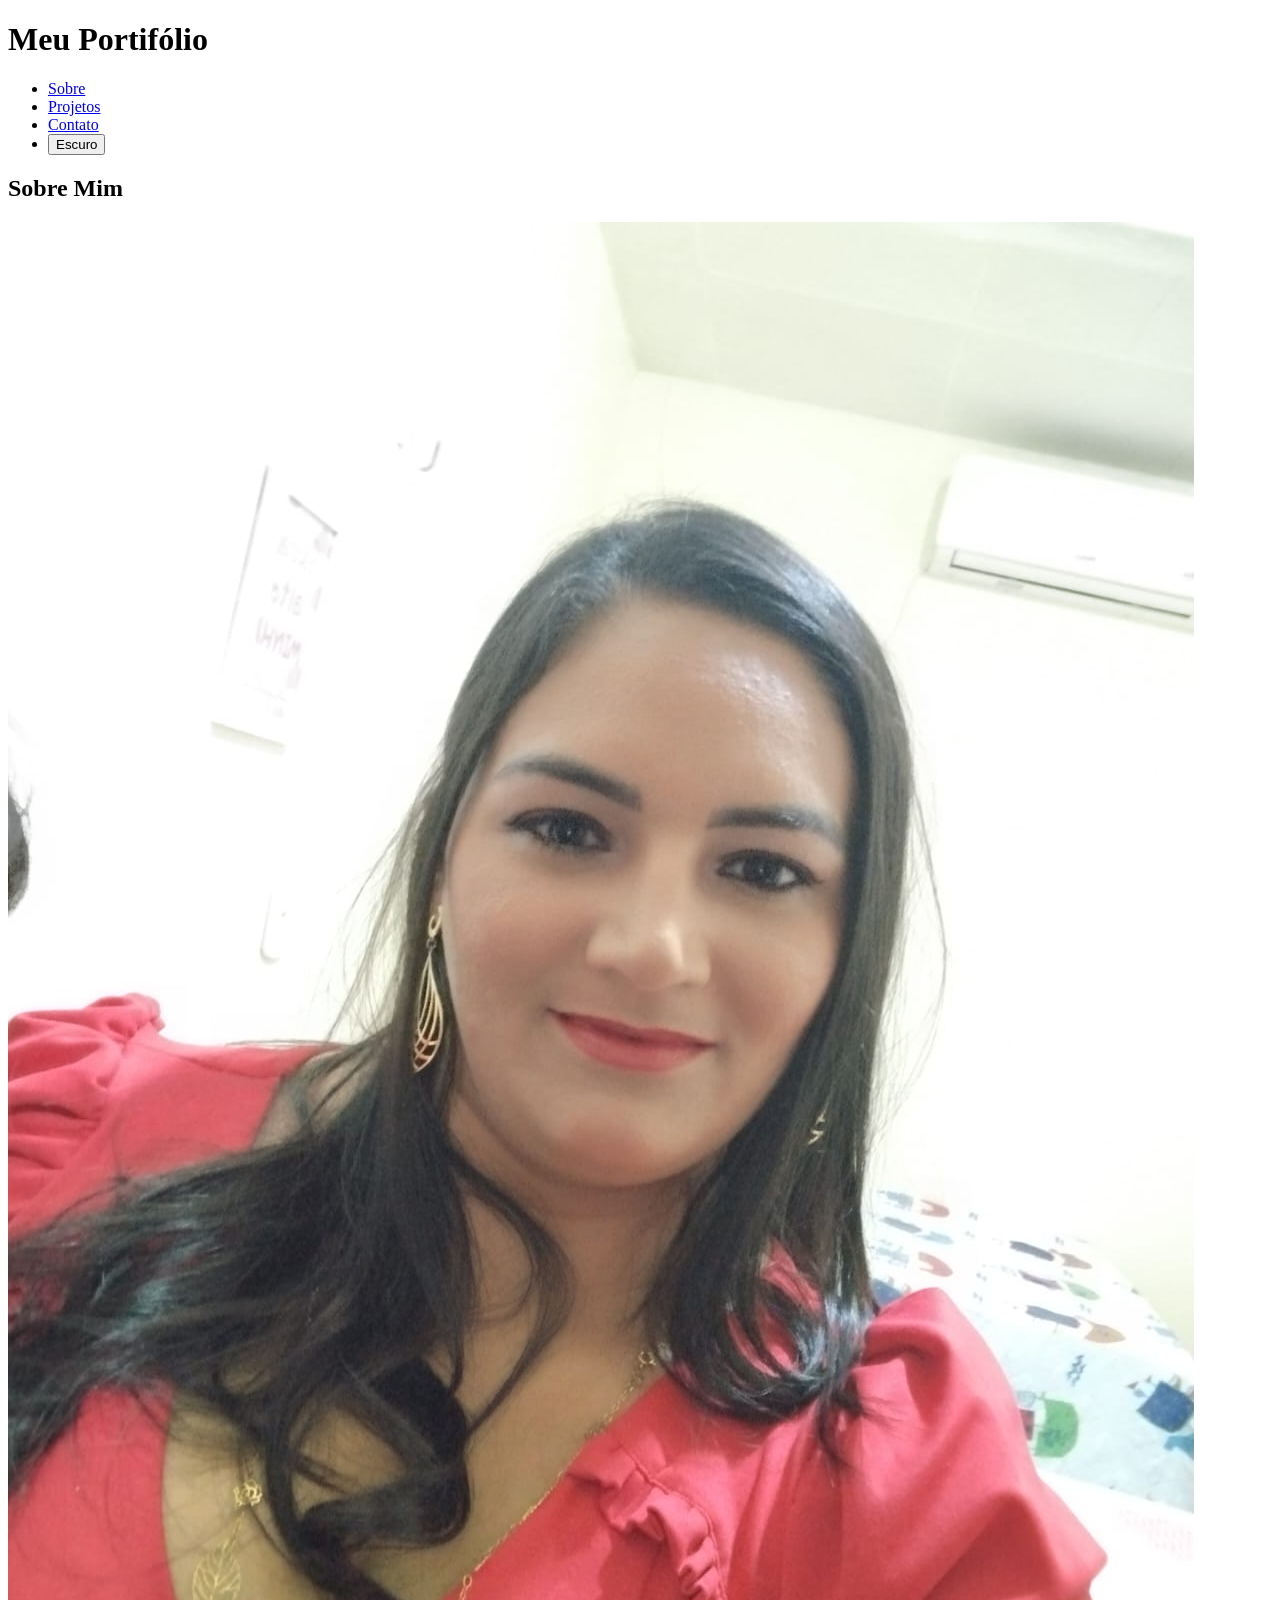
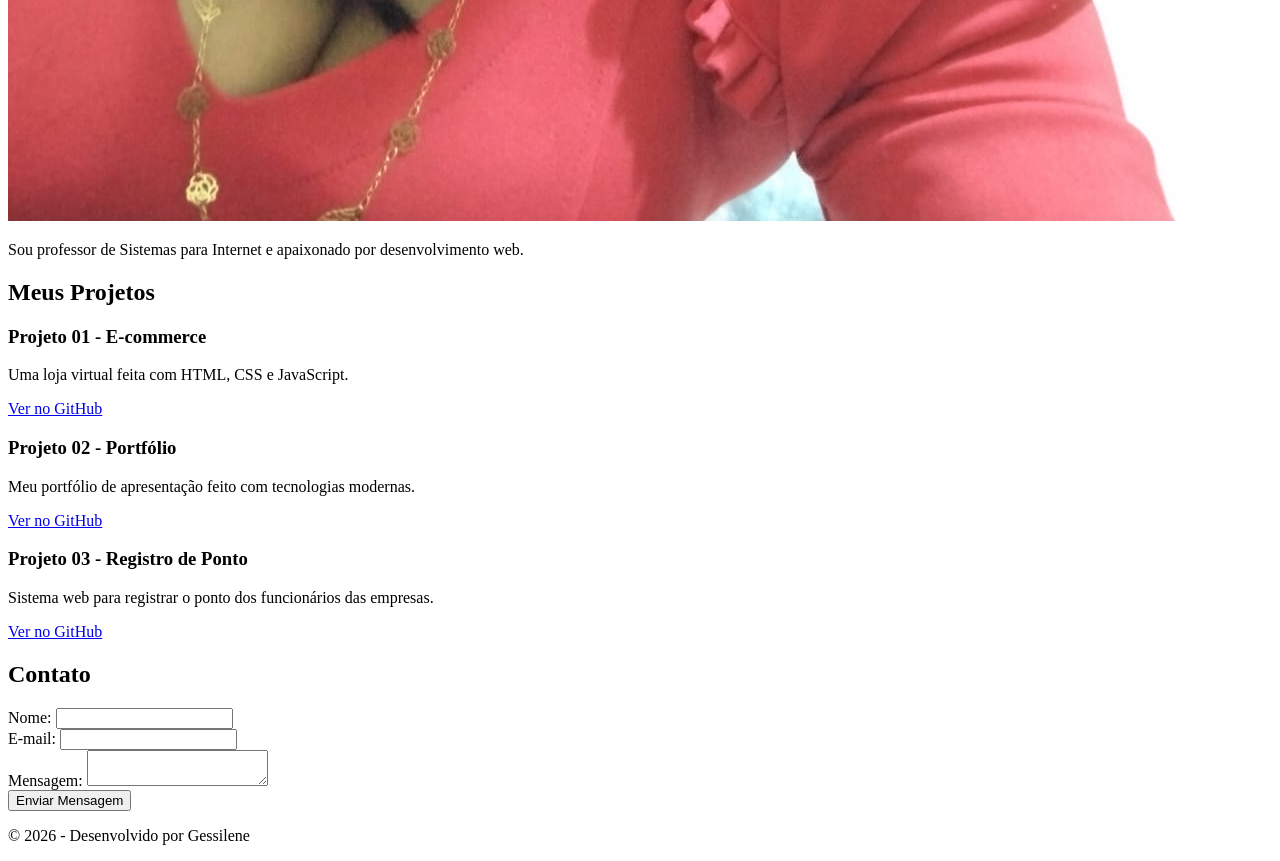
==== index.html @ 46053ffa "Rename index12.html to index.html" ====
<!DOCTYPE html>
<html lang="pt-br">
<head>
    <meta charset="UTF-8">
    <meta name="viewport" content="width=device-width, initial-scale=1.0">
    <title>Portfólio | Gessilene</title>    
    <link rel="stylesheet" href="style12.css">
</head>
<body>
    <header>
        <h1>Meu Portifólio</h1>
        <nav>
            <ul>
                <li><a href="#sobre">Sobre</a></li>
                <li><a href="#projetos">Projetos</a></li>
                <li><a href="#contato">Contato</a></li>
                <li><button id="btn-tema">Escuro</button></li>
            </ul>
        </nav>
    </header>

    <main>
        <section id="sobre">
            <h2>Sobre Mim</h2>
            <img src="MINHA FOTO.jpeg" alt="Foto de Gessilene">
            <p>Sou professor de Sistemas para Internet e apaixonado por desenvolvimento web.</p>
        </section>

        <section id="projetos">
            <h2>Meus Projetos</h2>
            <div class="projetos-container"></div>
        </section>

        <section id="contato">
            <h2>Contato</h2>
            <form action="#" method="post" id="meu-formulario">
                <div class="campo">
                    <label for="nome">Nome:</label>
                    <input type="text" id="nome" required>
                </div>
                <div class="campo">
                    <label for="email">E-mail:</label>
                    <input type="email" id="email" required>                
                </div>
                <div class="campo">
                    <label for="msg">Mensagem:</label>
                    <textarea id="msg"></textarea>
                </div>
                
                <button type="submit">Enviar Mensagem</button>
            </form>
        </section>
    </main>

    <footer>
        <p>&copy; 2026 - Desenvolvido por Gessilene</p>
    </footer>
    
    <script src="script12.js"></script>
</body>
</html>
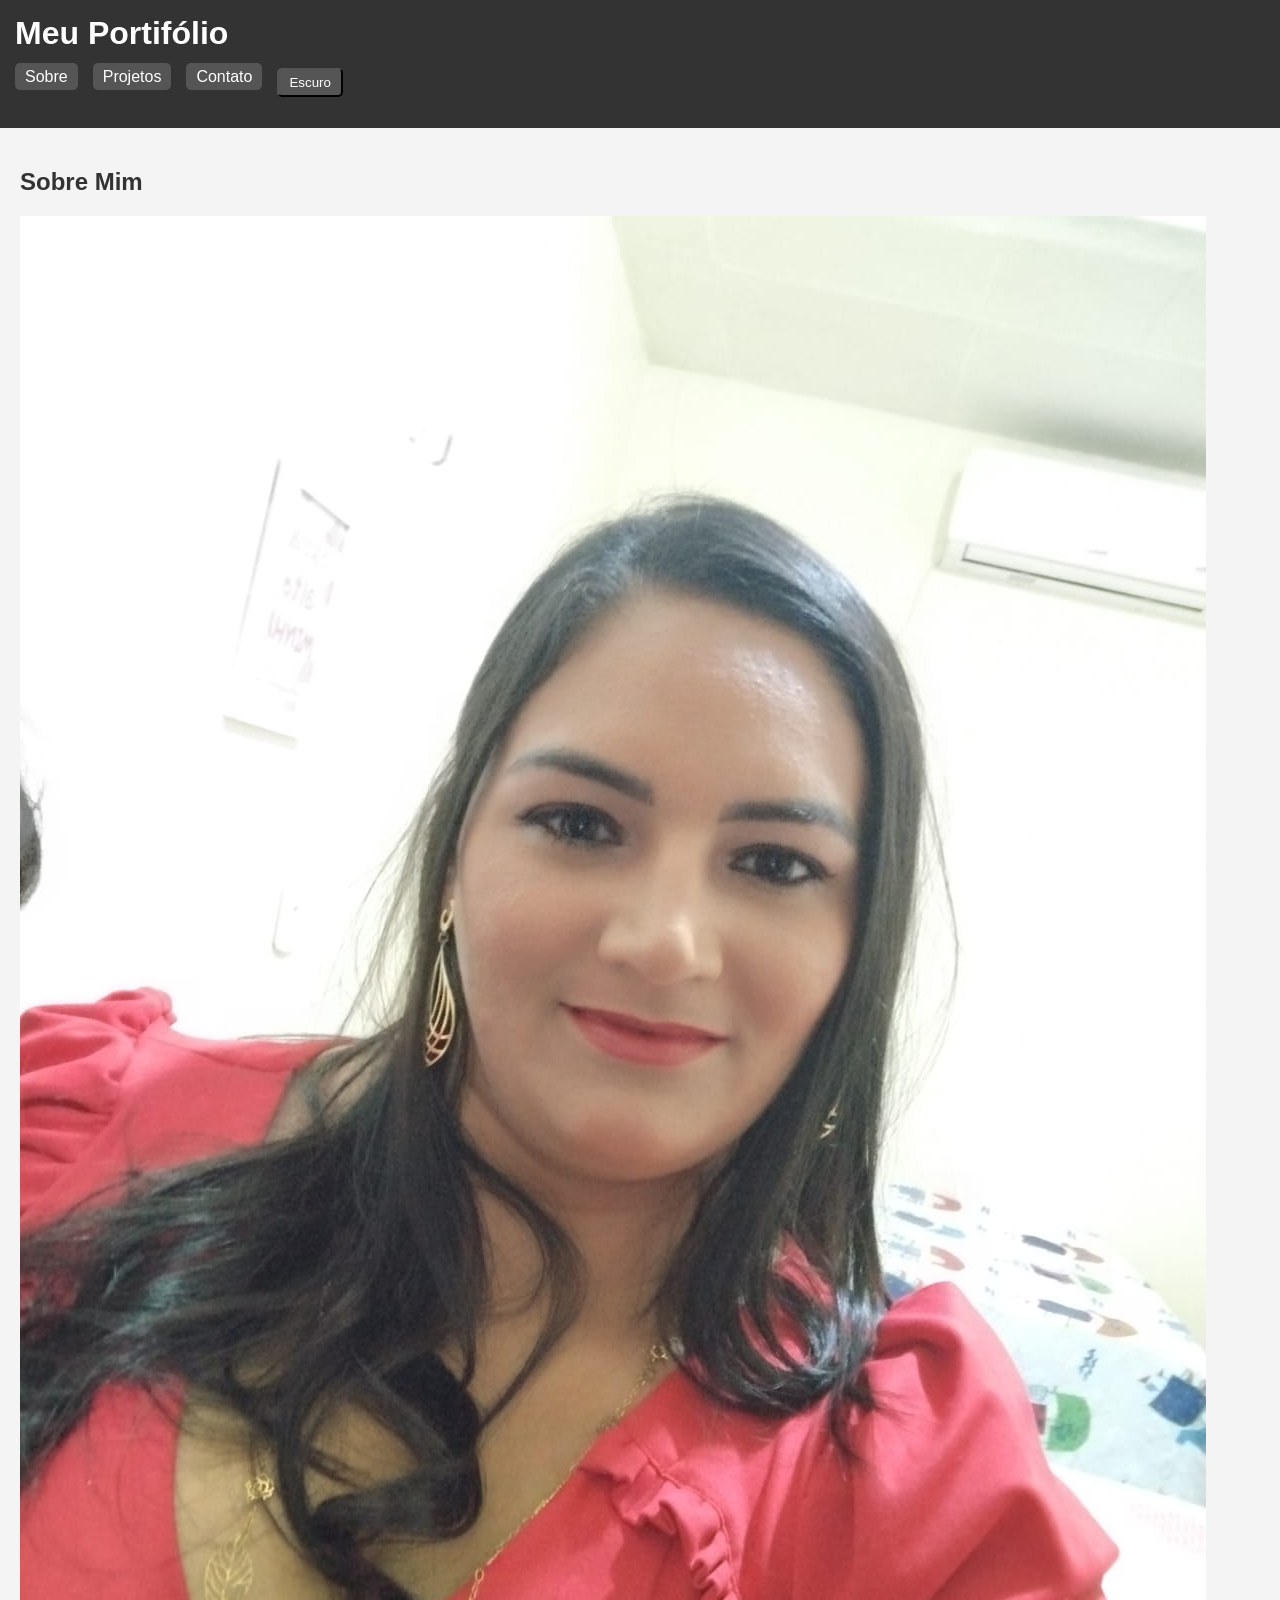
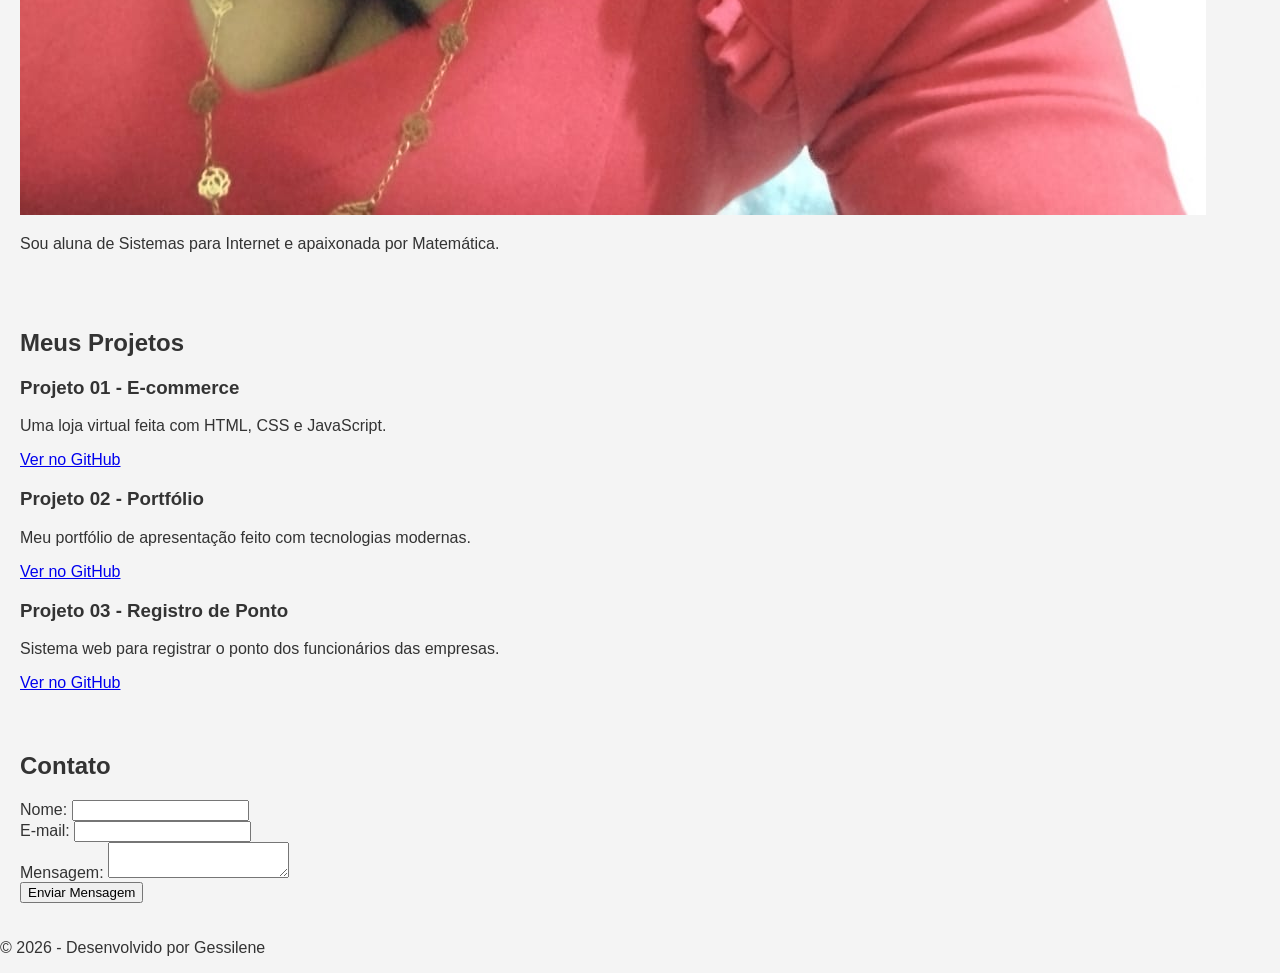
==== commit b4d7434f: "Revise personal details in index.html Updated personal information in the portfolio." ====
--- a/index.html
+++ b/index.html
@@ -23,7 +23,7 @@
         <section id="sobre">
             <h2>Sobre Mim</h2>
             <img src="MINHA FOTO.jpeg" alt="Foto de Gessilene">
-            <p>Sou professor de Sistemas para Internet e apaixonado por desenvolvimento web.</p>
+            <p>Sou aluna de Sistemas para Internet e apaixonada por Matemática.</p>
         </section>
 
         <section id="projetos">
--- a/style12.css
+++ b/style12.css
@@ -0,0 +1,41 @@
+/* Estilo geral */
+body {
+    font-family: Arial, sans-serif;
+    margin: 0;
+    padding: 0;
+    background: #f4f4f4;
+    color: #333;
+    transition: background 0.3s, color 0.3s;
+}
+
+/* Cabeçalho */
+header {
+    background: #333;
+    color: #fff;
+    padding: 15px;
+}
+
+header h1 {
+    margin: 0;
+}
+
+nav ul {
+    list-style: none;
+    padding: 0;
+    display: flex;
+    gap: 15px;
+}
+
+nav a, #btn-tema {
+    color: #fff;
+    text-decoration: none;
+    background: #555;
+    padding: 5px 10px;
+    border-radius: 5px;
+    cursor: pointer;
+}
+
+/* Seções */
+section {
+    padding: 20px;
+    max-width
